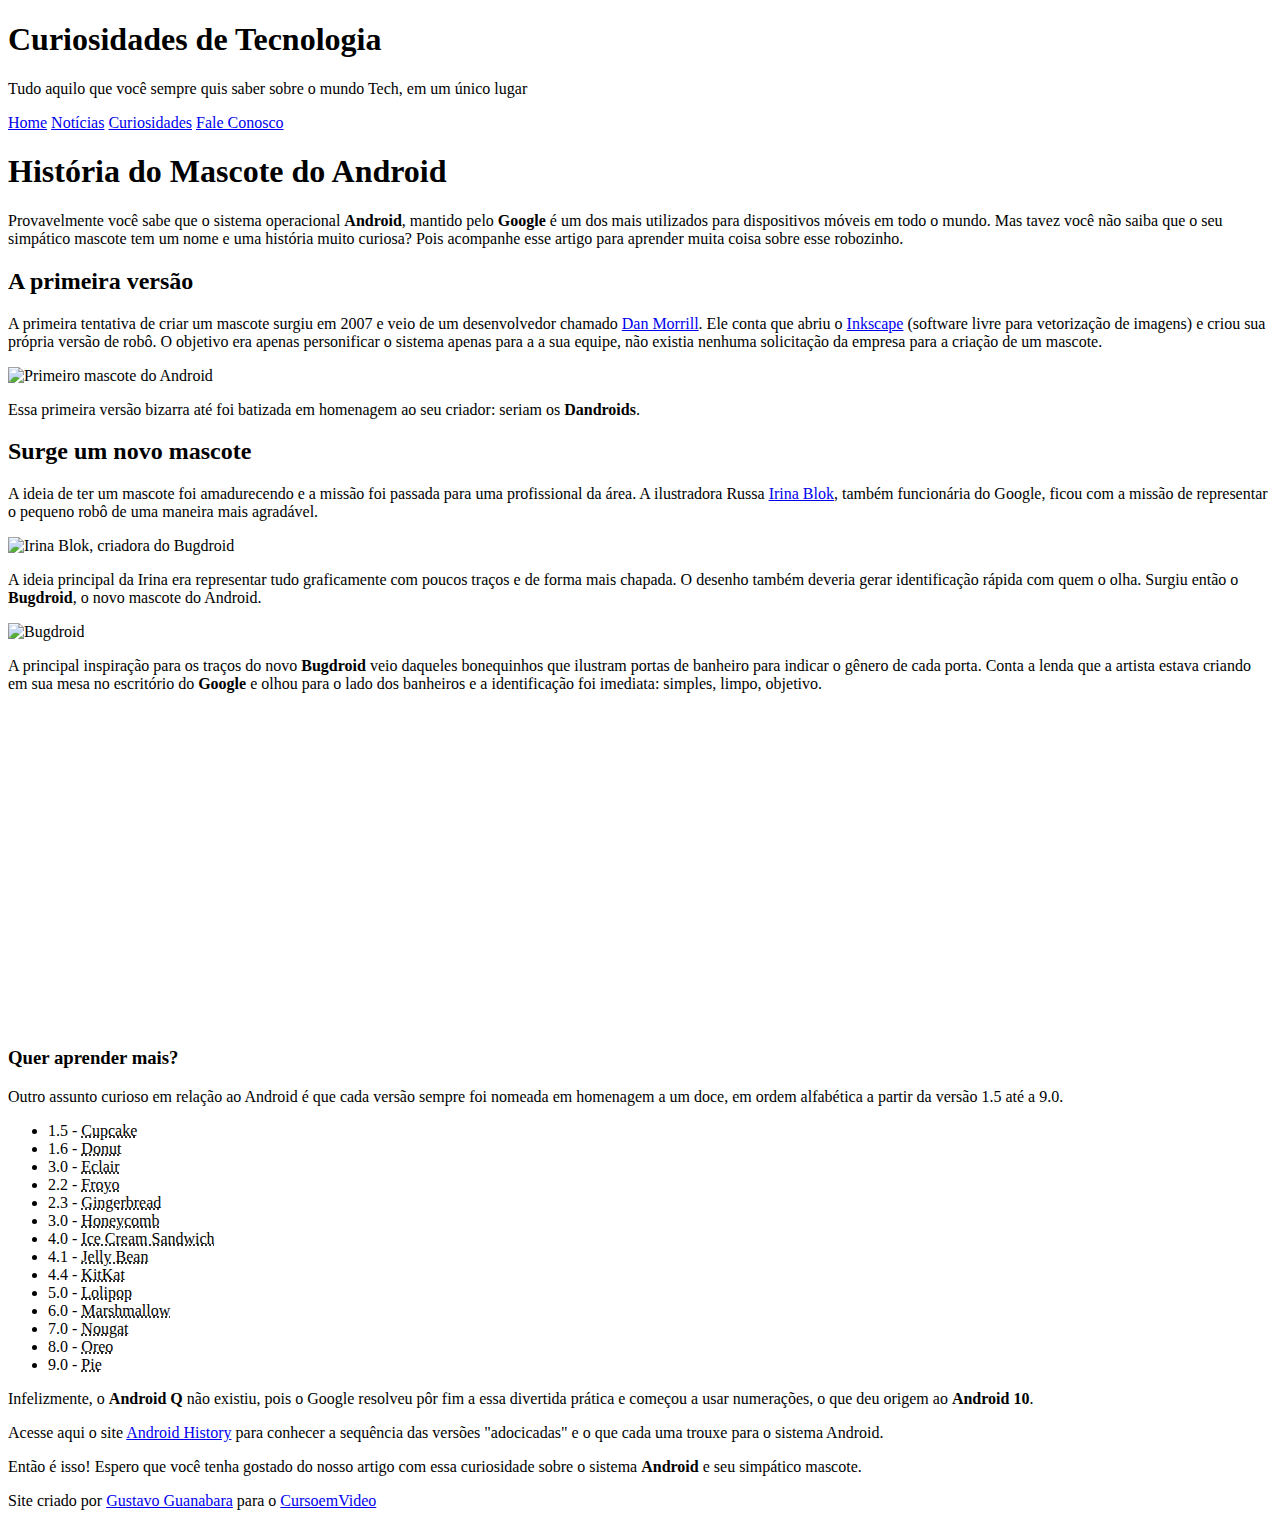
==== android.html @ b236af26 "android1" ====
<!DOCTYPE html>
<html lang="pt-br">
<head>
    <meta charset="UTF-8">
    <meta name="viewport" content="width=device-width, initial-scale=1.0">
    <title>Como surgiu o mascote do Android?</title>
    <link rel="shortcut icon" href="imagens/favicon.ico" type="image/x-icon">
    <link rel="stylesheet" href="estilo/style1.css">
</head>
<body>
    <header>
        <h1>Curiosidades de Tecnologia</h1>
        <p>Tudo aquilo que você sempre quis saber sobre o mundo Tech, em um único lugar</p>
    </header>
    <nav>
        <a href="#">Home</a>
        <a href="#">Notícias</a>
        <a href="#">Curiosidades</a>
        <a href="#">Fale Conosco</a>
    </nav>
    <main>
        <article>
            <h1>
                História do Mascote do Android
            </h1>

            <p>
                Provavelmente você sabe que o sistema operacional <strong>Android</strong>, mantido pelo <strong>Google</strong> é um dos mais utilizados para dispositivos móveis em todo o mundo. Mas tavez você não saiba que o seu simpático mascote tem um nome e uma história muito curiosa? Pois acompanhe esse artigo para aprender muita coisa sobre esse robozinho.
            </p>

            <h2>
                A primeira versão
            </h2>

            <p>
                A primeira tentativa de criar um mascote surgiu em 2007 e veio de um desenvolvedor chamado <a href="https://androidcommunity.com/dan-morrill-shows-us-the-android-mascot-that-almost-was-20130103/" target="_blank" class="externo">Dan Morrill</a>. Ele conta que abriu o <a href="https://inkscape.org/pt-br/" target="_blank" class="externo">Inkscape</a> (software livre para vetorização de imagens) e criou sua própria versão de robô. O objetivo era apenas personificar o sistema apenas para a a sua equipe, não existia nenhuma solicitação da empresa para a criação de um mascote.
            </p>

            <picture>
                <source media="(max-width: 670px)" srcset="imagens/dan-droids-pq.png">
                <img src="imagens/dan-droids.png" alt="Primeiro mascote do Android">
            </picture>

            <p>
                Essa primeira versão bizarra até foi batizada em homenagem ao seu criador: seriam os <strong>Dandroids</strong>.
            </p>

            <h2>
                Surge um novo mascote
            </h2>

            <p>
                A ideia de ter um mascote foi amadurecendo e a missão foi passada para uma profissional da área. A ilustradora Russa <a href="https://www.irinablok.com/android" target="_blank" class="externo">Irina Blok</a>, também funcionária do Google, ficou com a missão de representar o pequeno robô de uma maneira mais agradável.
            </p>

            <picture>
                <source media="(max-width: 670px)" srcset="imagens/irina-blok-pq.jpg">
                <img src="imagens/irina-blok.jpg" alt="Irina Blok, criadora do Bugdroid">
            </picture>

            <p>
                A ideia principal da Irina era representar tudo graficamente com poucos traços e de forma mais chapada. O desenho também deveria gerar identificação rápida com quem o olha. Surgiu então o <strong>Bugdroid</strong>, o novo mascote do Android.
            </p>

            <img src="imagens/bugdroid.png" class="pequena" alt="Bugdroid">

            <p>
                A principal inspiração para os traços do novo <strong>Bugdroid</strong> veio daqueles bonequinhos que ilustram portas de banheiro para indicar o gênero de cada porta. Conta a lenda que a artista estava criando em sua mesa no escritório do <strong>Google</strong> e olhou para o lado dos banheiros e a identificação foi imediata: simples, limpo, objetivo.
            </p>

            <div class="video">
                <iframe width="560" height="315" src="https://www.youtube.com/embed/l2UDgpLz20M" frameborder="0" allow="accelerometer; autoplay; encrypted-media; gyroscope; picture-in-picture" allowfullscreen></iframe>
            </div>
            
            <aside>
                <h3>
                    Quer aprender mais?
                </h3> 
    
                <p>
                    Outro assunto curioso em relação ao Android é que cada versão sempre foi nomeada em homenagem a um doce, em ordem alfabética a partir da versão 1.5 até a 9.0.
                </p>
    
                <ul>
                    <li>
                        1.5 - <abbr title="Bolo de Copo">Cupcake</abbr>
                    </li>
                    <li>
                        1.6 - <abbr title="Rosquinha">Donut</abbr>
                    </li>
                    <li>
                        3.0 - <abbr title="Bomba">Eclair</abbr>
                    </li>
                    <li>
                        2.2 - <abbr title="Iogurte Congelado">Froyo</abbr>
                    </li>
                    <li>
                        2.3 - <abbr title="Biscoito de Gengibre">Gingerbread</abbr>
                    </li>
                    <li>
                        3.0 - <abbr title="Favo de Mel">Honeycomb</abbr>
                    </li>
                    <li>
                        4.0 - <abbr title="Saunduíche de Sorvete">Ice Cream Sandwich</abbr>
                    </li>
                    <li>
                        4.1 - <abbr title="Jujuba">Jelly Bean</abbr>
                    </li>
                    <li>
                        4.4 - <abbr title="KitKat">KitKat</abbr>
                    </li>
                    <li>
                        5.0 - <abbr title="Pirulito">Lolipop</abbr>
                    </li>
                    <li>
                        6.0 - <abbr title="Marshmallow">Marshmallow</abbr>
                    </li>
                    <li>
                        7.0 - <abbr title="Torrone">Nougat</abbr>
                    </li>
                    <li>
                        8.0 - <abbr title="Oreo">Oreo</abbr>
                    </li>
                    <li>
                        9.0 - <abbr title="Torta">Pie</abbr>
                    </li>
                </ul>
    
                <p>
                    Infelizmente, o <strong>Android Q</strong> não existiu, pois o Google resolveu pôr fim a essa divertida prática e começou a usar numerações, o que deu origem ao <strong>Android 10</strong>.
                </p>
    
                <p>
                    Acesse aqui o site <a href="https://www.android.com/intl/en_uk/history/#/donut" target="_blank" class="externo">Android History</a> para conhecer a sequência das versões "adocicadas" e o que cada uma trouxe para o sistema Android.
                </p>
            </aside>
            

            <p>
                Então é isso! Espero que você tenha gostado do nosso artigo com essa curiosidade sobre o sistema <strong>Android</strong> e seu simpático mascote.
            </p>
        </article>
    </main>
    <footer>
        <p>Site criado por <a href="https://gustavoguanabara.github.io/" target="_blank">Gustavo Guanabara</a> para o <a href="https://www.youtube.com/cursoemvideo" target="_blank">CursoemVideo</a></p>
    </footer>
</body>
</html>
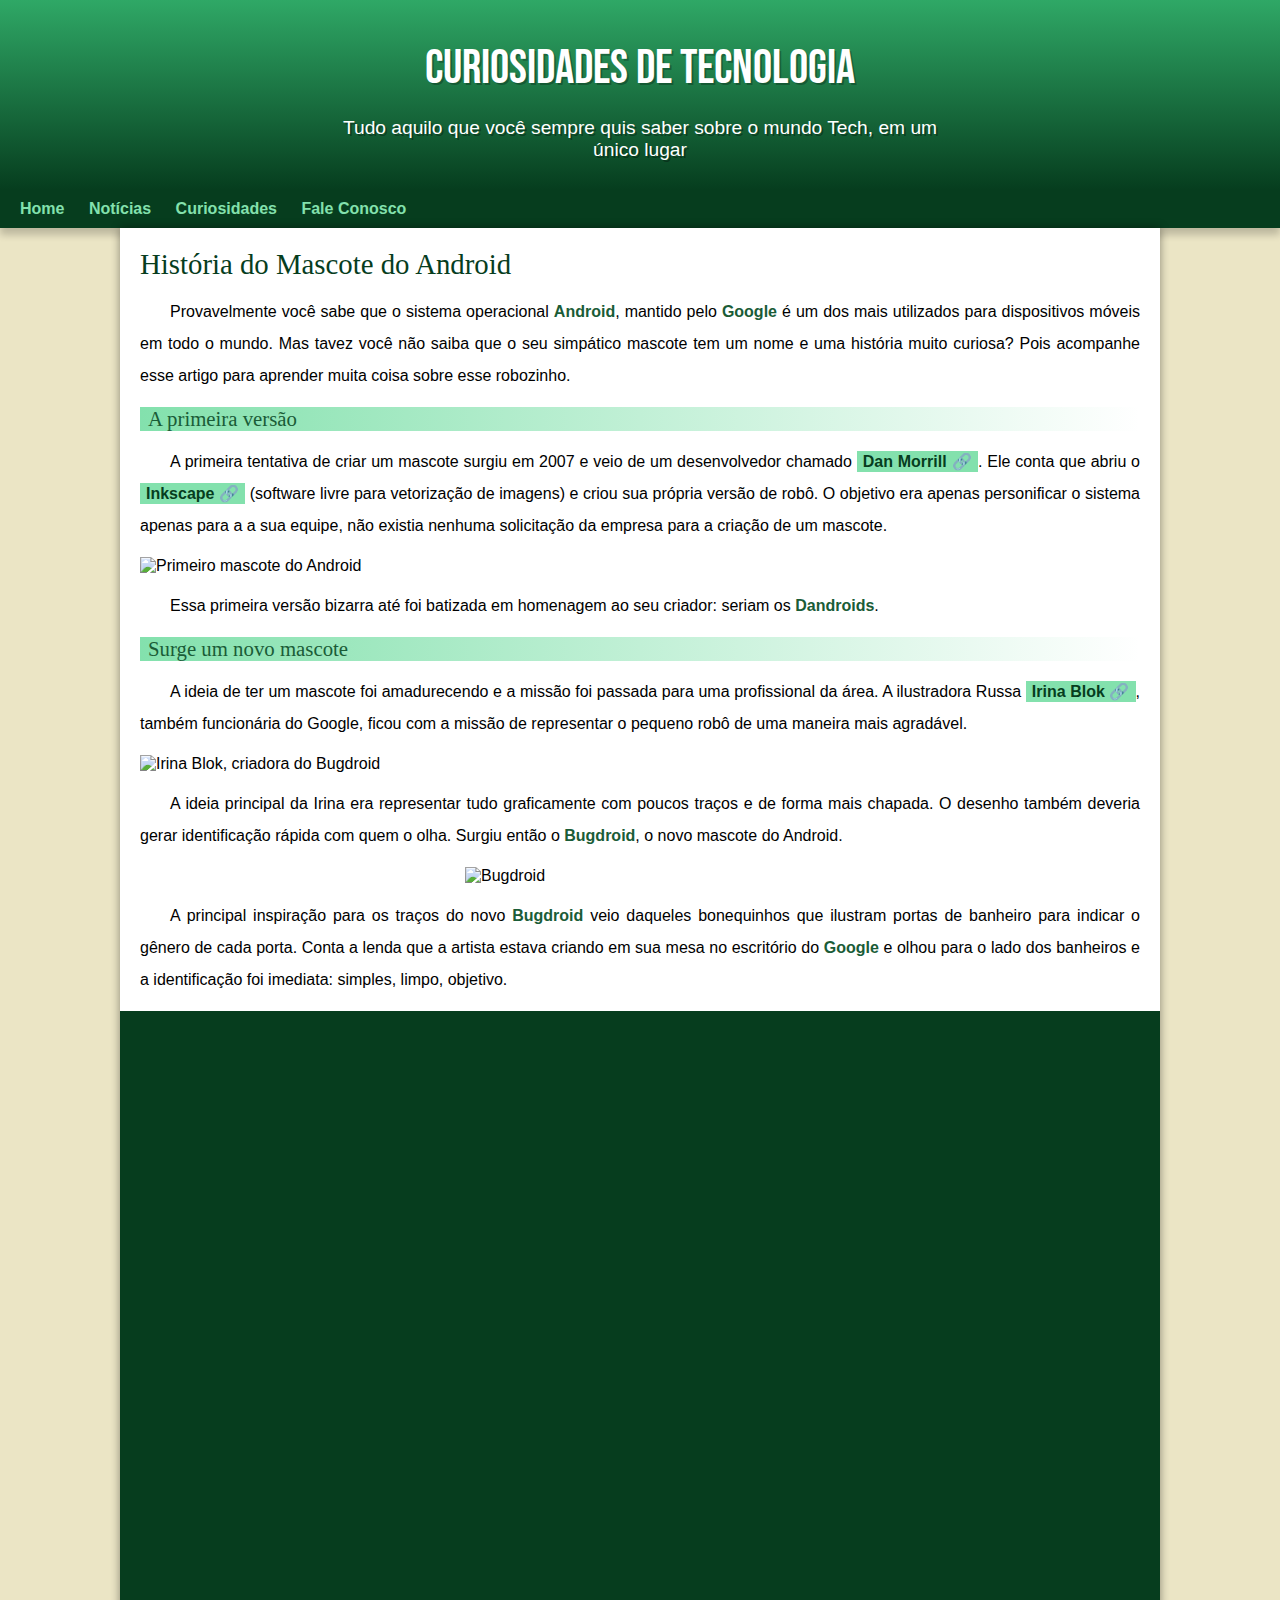
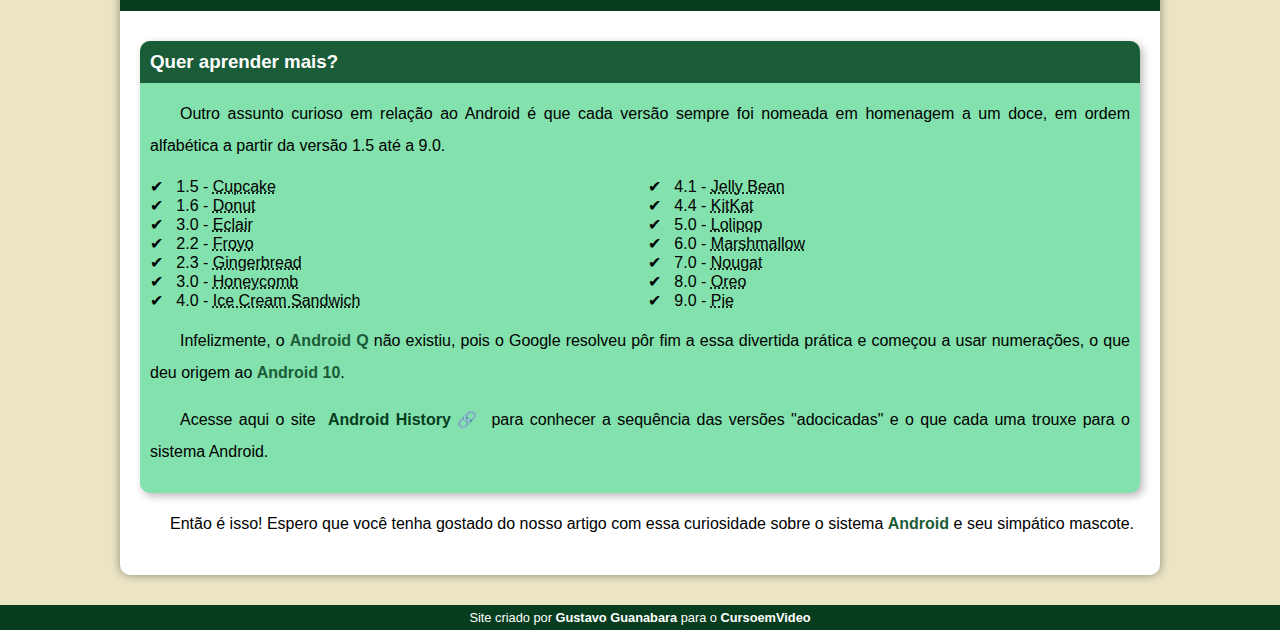
==== commit 49a994aa: "." ====
--- a/android.html
+++ b/android.html
@@ -5,7 +5,7 @@
     <meta name="viewport" content="width=device-width, initial-scale=1.0">
     <title>Como surgiu o mascote do Android?</title>
     <link rel="shortcut icon" href="imagens/favicon.ico" type="image/x-icon">
-    <link rel="stylesheet" href="estilo/style1.css">
+    <link rel="stylesheet" href="style1.css">
 </head>
 <body>
     <header>
--- a/style1.css
+++ b/style1.css
@@ -0,0 +1,205 @@
+@charset "UTF-8";
+
+@import url('https://fonts.googleapis.com/css2?family=Bebas+Neue&display=swap');
+
+@font-face {
+    font-family: 'Android';
+    src: url('../fontes/idroid.otf') format('opentype');
+    font-weight: normal;
+}
+
+:root {
+    --cor0: #ebe5c5;
+    --cor1: #83e1ad;
+    --cor2: #3ddc84;
+    --cor3: #2fa866;
+    --cor4: #1a5c37;
+    --cor5: #063d1e;
+
+    --fonte-padrao: Arial, Verdana, Helvetica, sans-serif;
+    --fonte-destaque: 'Bebas Neue', cursive;
+    --fonte-android: 'Android', cursive;
+}
+
+* {
+    margin: 0px;
+    padding: 0px;
+}
+
+body {
+    background-color: var(--cor0);
+    font-family: var(--fonte-padrao);
+}
+
+a.externo::after {
+    content: '\00A0\1F517';
+}
+
+header {
+    background-image: linear-gradient(to bottom, var(--cor3), var(--cor5));
+    min-height: 150px;
+    text-align: center;
+    padding-top: 40px;
+}
+
+header > h1 {
+    color: white;
+    font-family: var(--fonte-destaque);
+    font-size: 3em;
+    font-weight: normal;
+    margin-bottom: 20px;
+    text-shadow: 2px 2px 0px rgba(0, 0, 0, 0.267);
+}
+
+header > p {
+    font-family: var(--fonte-padrao);
+    font-size: 1.2em;
+    color: white;
+    max-width: 600px;
+    padding-right: 10px;
+    padding-left: 10px;
+    margin: auto;
+    margin-bottom: 30px;
+    text-shadow: 2px 2px 0px rgba(0, 0, 0, 0.315);
+}
+
+nav {
+    background-color: var(--cor5);
+    padding: 10px;
+    box-shadow: 0px 7px 7px rgba(0, 0, 0, 0.192);
+}
+
+nav > a {
+    color: var(--cor1);
+    padding: 10px;
+    border-radius: 5px;
+    text-decoration: none;
+    font-weight: bold;
+    transition-duration: .5s;
+}
+
+nav > a:hover {
+    background-color: var(--cor3);
+    color: var(--cor5);
+}
+
+main {
+    min-width: 300px;
+    max-width: 1000px;
+    margin: auto;
+    margin-bottom: 30px;
+    padding: 20px;
+    background-color: white;
+    box-shadow: 0px 0px 10px rgba(0, 0, 0, 0.418);
+    border-bottom-left-radius: 10px;
+    border-bottom-right-radius: 10px;
+}
+
+main h1 {
+    color: var(--cor5);
+    font-family: var(--fonte-android);
+    font-weight: normal;
+    font-size: 1.8em;
+}
+
+main h2 {
+    font-family: var(--fonte-android);
+    color: var(--cor4);
+    font-size: 1.3em;
+    font-weight: normal;
+    background-image: linear-gradient(to right, var(--cor1), transparent);
+    text-indent: 8px;
+}
+
+main p {
+    margin: 15px 0px;
+    text-align: justify;
+    text-indent: 30px;
+    font-size: 1em;
+    line-height: 2em;
+}
+
+main strong {
+    color: var(--cor4);
+    font-weight: bolder;
+}
+
+main a {
+    text-decoration: none;
+    font-weight: bold;
+    color: var(--cor5);
+    background-color: var(--cor1);
+    padding: 2px 6px;
+}
+
+main a:hover {
+    text-decoration: underline;
+    color: var(--cor4);
+}
+
+main img {
+    width: 100%;
+}
+
+main img.pequena {
+    max-width: 350px;
+    display: block;
+    margin: auto;
+}
+
+div.video {
+    background-color: var(--cor5);
+    margin: 0px -20px 30px -20px;
+    padding: 20px;
+    padding-bottom: 58%;
+    position: relative;
+}
+
+div.video > iframe {
+    position: absolute;
+    top: 5%;
+    left: 5%;
+    width: 90%;
+    height: 90%;
+}
+
+aside {
+    background-color: var(--cor1);
+    padding: 10px;
+    border-radius: 10px;
+    box-shadow: 3px 3px 8px rgba(0, 0, 0, 0.281);
+}
+
+aside > h3 {
+    background-color: var(--cor4);
+    color: white;
+    padding: 10px;
+    margin: -10px -10px 0px -10px;
+    border-radius: 10px 10px 0px 0px;
+}
+
+aside > ul {
+    list-style-type: '\2714\00A0\00A0';
+    list-style-position: inside;
+    columns: 2;
+}
+
+footer {
+    background-color: var(--cor5);
+    color: white;
+    text-align: center;
+    font-size: 0.8em;
+    padding: 5px;
+}
+
+footer a {
+    color: white;
+    font-weight: bolder;
+    text-decoration: none;
+}
+
+footer a:hover {
+    text-decoration: underline;
+    color: var(--cor1);
+}
+
